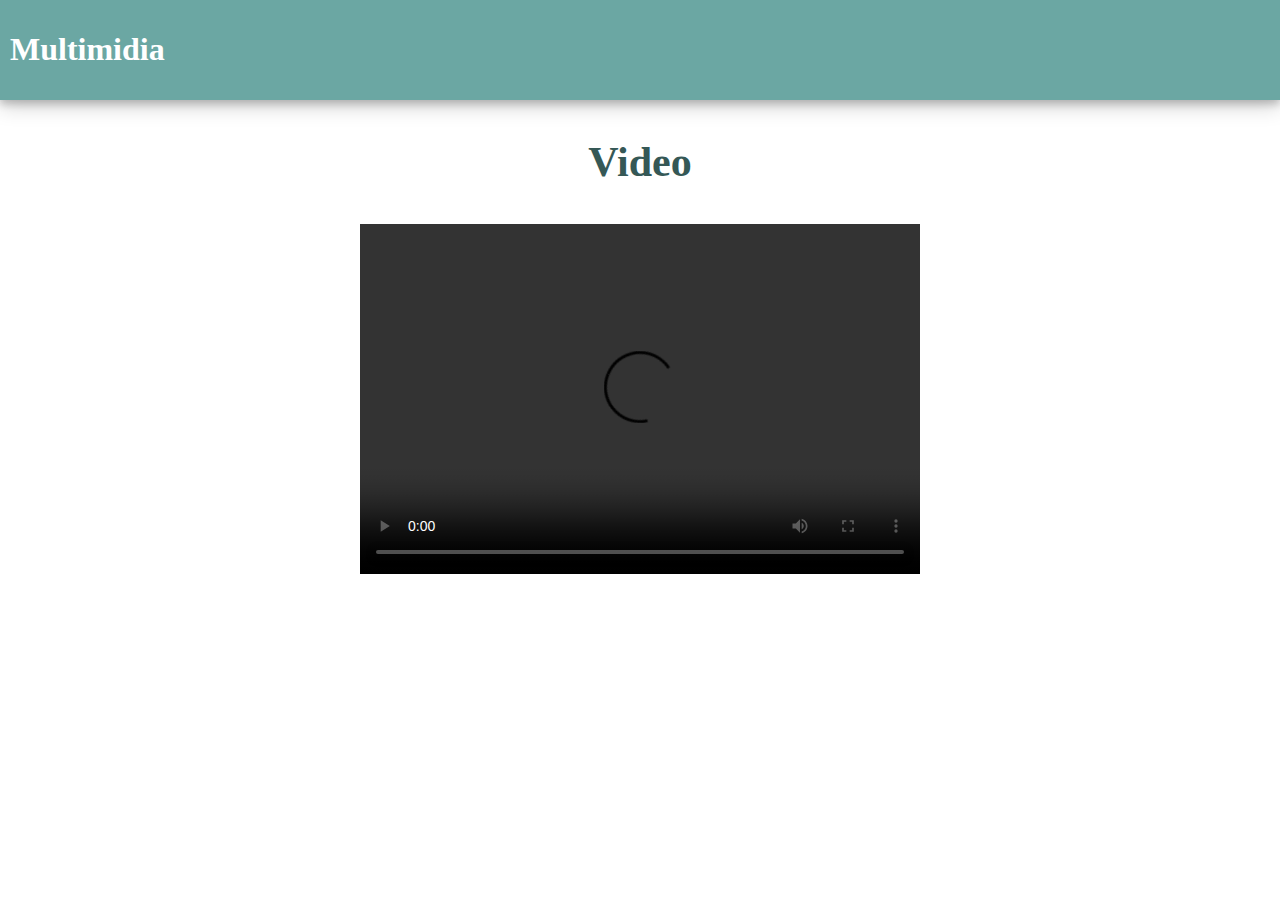
==== Aula_02/index.html @ ce2f2e62 "Exibindo Vídeos" ====
<!DOCTYPE html>
<html lang="pt-br">
<head>
    <meta charset="UTF-8">
    <meta name="viewport" content="width=device-width, initial-scale=1.0">
    <link type="text/css" rel="stylesheet" href="../Aula_01/index.css">
    <title>Multimida - School Of Net</title>
</head>
<body>
    <header class="navbar-header">
        <h1 class="navbar-brand">Multimidia</h1>
    </header>
    
    <section>
        <h1 class="title">Video</h1>
    </section>
    
    <section>
        <div class="row text-center">
            <video width="560" height="350" controls>
                <source src="../Aula_02/media/paisagem.mp4">
                <source src="../Aula_02/media/paisagem.ogg">
                <source src="../Aula_02/media/paisagem.webm">
                O seu navegador não tem suporte para o vídeo
            </video>
        </div>
    </section>
</body>
</html>
---- Aula_01/index.css ----
body{
    margin: 0;
}

.navbar-header{
    background-color: rgb(107, 167, 163);
    width: 100%;
    height: 100px;
    margin: 0;
    color: white;
    box-shadow: 0 4px 8px 0 rgba(0, 0, 0, 0.2), 0 6px 20px 0 rgba(0, 0, 0, 0.19);
}

.navbar-brand{
    position: relative;
    font-weight: bold;
    padding: 10px;
    float: left;
}

.title{
    padding: 10px;
    text-align: center;
    font-size: 42px;
    color: #355856;
}

.text-center{
    text-align: center;
}

.row:after{
    content: "";
    clear: both;
    display: block;
}

[class*="col-"]{
    float: left;
    padding: 15px;
}

.col-3{
    width: 22.59%;
}
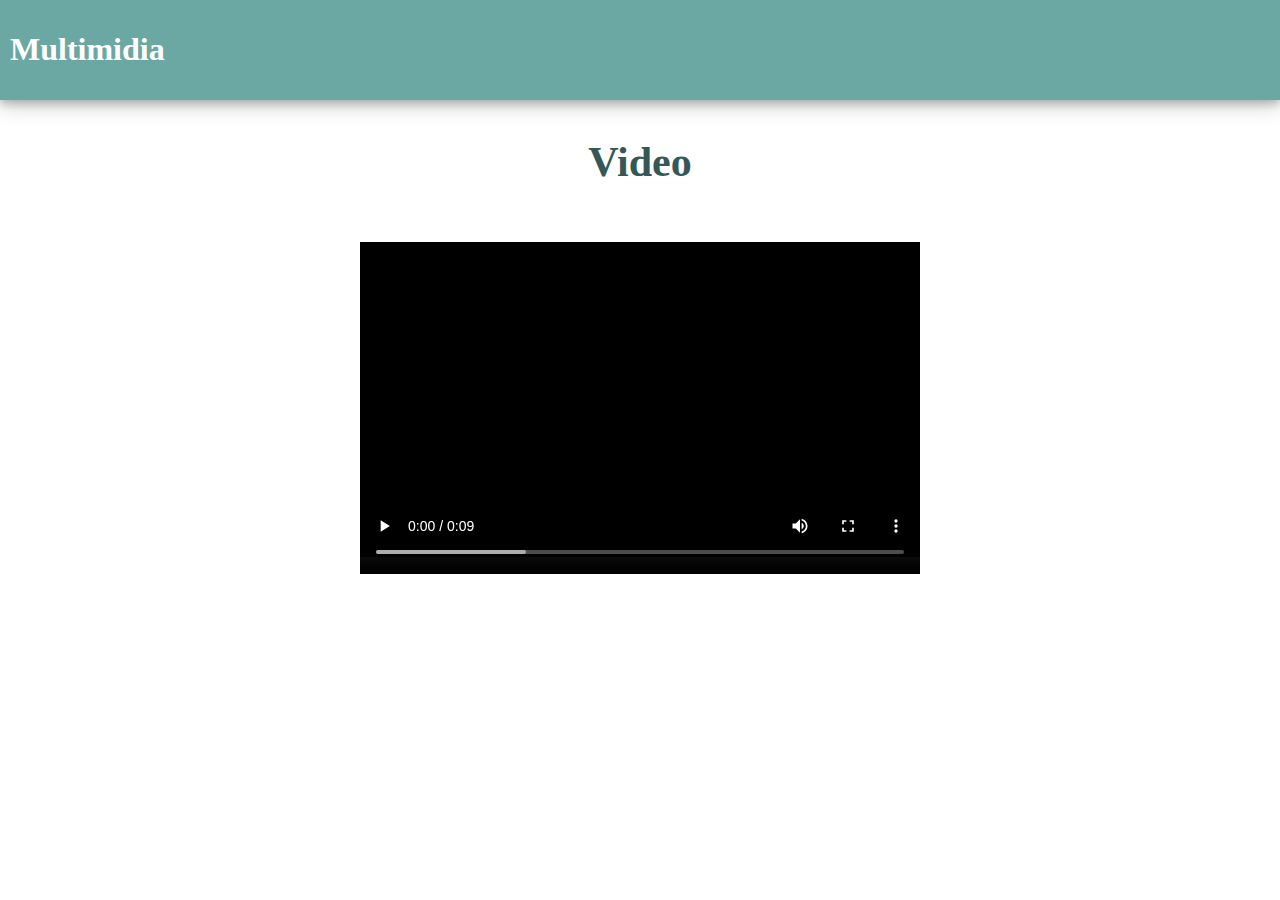
==== commit 15937628: "Exibindo Vídeos" ====
--- a/Aula_02/index.html
+++ b/Aula_02/index.html
@@ -3,7 +3,7 @@
 <head>
     <meta charset="UTF-8">
     <meta name="viewport" content="width=device-width, initial-scale=1.0">
-    <link type="text/css" rel="stylesheet" href="../Aula_01/index.css">
+    <link type="text/css" rel="stylesheet" href="../Aula_02/index.css">
     <title>Multimida - School Of Net</title>
 </head>
 <body>
--- a/Aula_02/index.css
+++ b/Aula_02/index.css
@@ -0,0 +1,45 @@
+body{
+    margin: 0;
+}
+
+.navbar-header{
+    background-color: rgb(107, 167, 163);
+    width: 100%;
+    height: 100px;
+    margin: 0;
+    color: white;
+    box-shadow: 0 4px 8px 0 rgba(0, 0, 0, 0.2), 0 6px 20px 0 rgba(0, 0, 0, 0.19);
+}
+
+.navbar-brand{
+    position: relative;
+    font-weight: bold;
+    padding: 10px;
+    float: left;
+}
+
+.title{
+    padding: 10px;
+    text-align: center;
+    font-size: 42px;
+    color: #355856;
+}
+
+.text-center{
+    text-align: center;
+}
+
+.row:after{
+    content: "";
+    clear: both;
+    display: block;
+}
+
+[class*="col-"]{
+    float: left;
+    padding: 15px;
+}
+
+.col-3{
+    width: 22.59%;
+}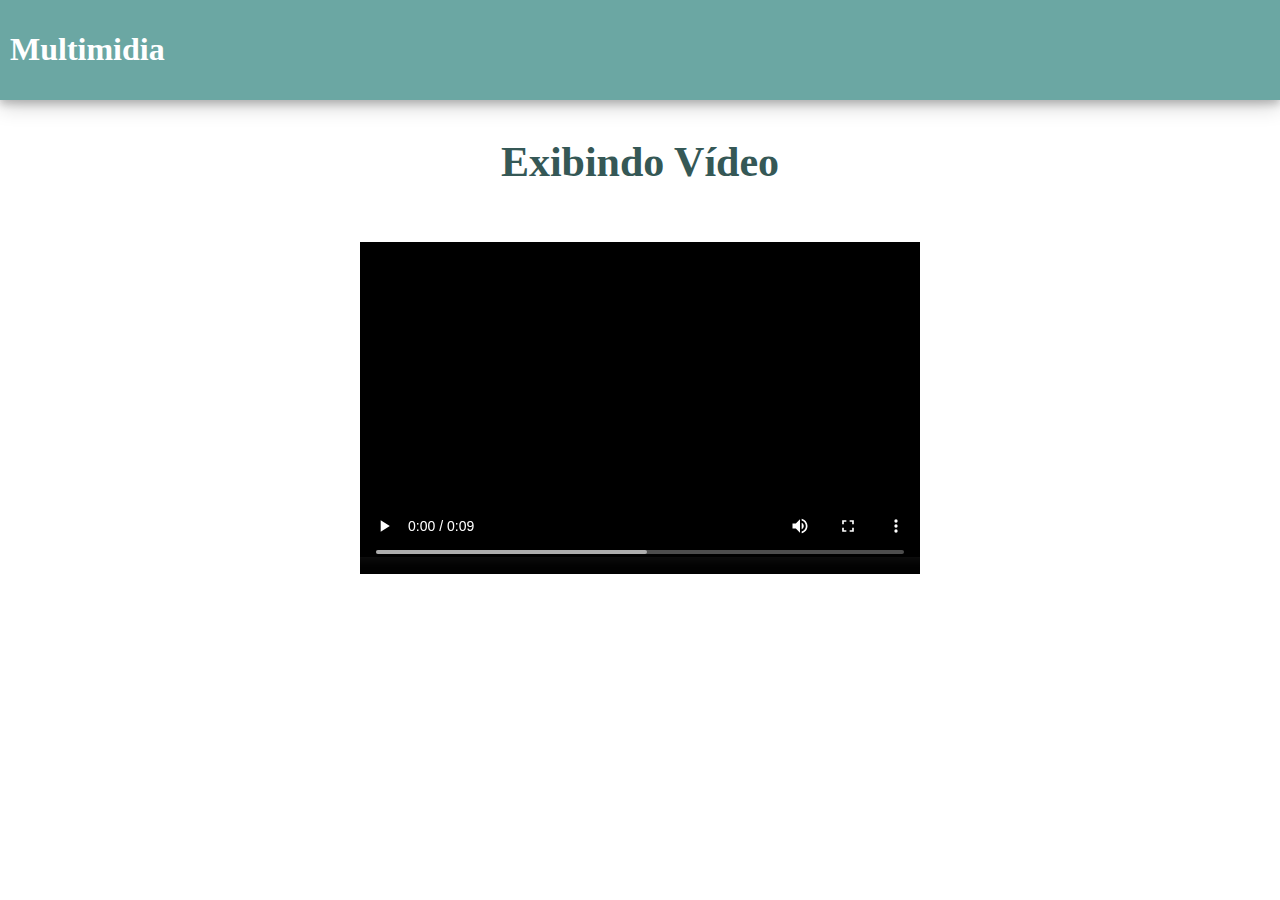
==== commit bb145102: "Exibindo Vídeo" ====
--- a/Aula_02/index.html
+++ b/Aula_02/index.html
@@ -12,7 +12,7 @@
     </header>
     
     <section>
-        <h1 class="title">Video</h1>
+        <h1 class="title">Exibindo Vídeo</h1>
     </section>
     
     <section>
